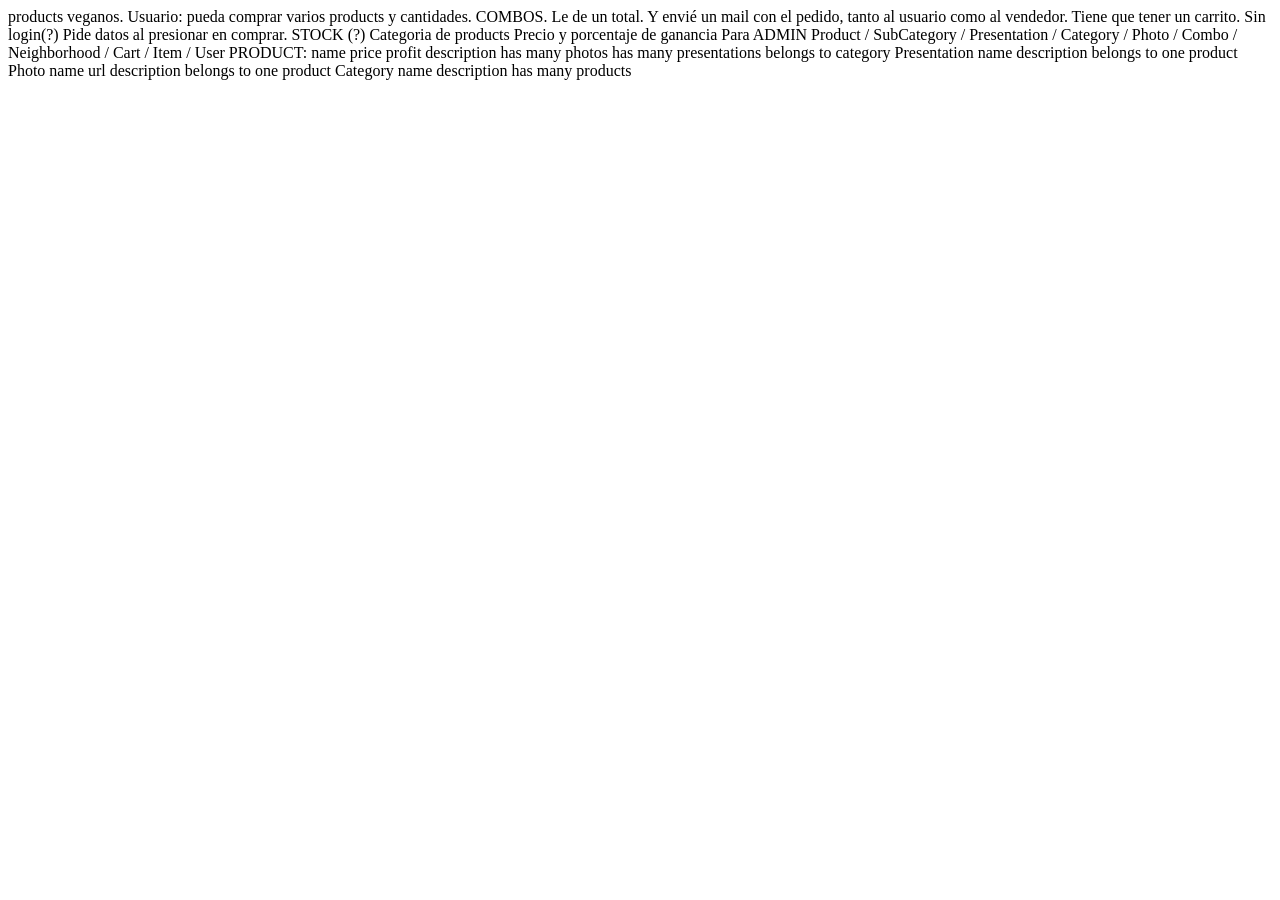
==== victor/plan.html @ ffbbf72a "victor" ====
<!DOCTYPE html>
<html lang="en" dir="ltr">
  <head>
    <meta charset="utf-8">
    <title></title>
  </head>
  <body>
    products veganos.
    Usuario: pueda comprar varios products y cantidades. COMBOS. Le de un total. Y envié un mail con el pedido, tanto al usuario como al vendedor.
    Tiene que tener un carrito.
    Sin login(?)
    Pide datos al presionar en comprar.
    STOCK (?)
    Categoria de products
    Precio y porcentaje de ganancia Para ADMIN
    Product / SubCategory / Presentation / Category / Photo / Combo / Neighborhood / Cart / Item / User

    PRODUCT:
      name
      price
      profit
      description
      has many photos
      has many presentations
      belongs to category

    Presentation
      name
      description
      belongs to one product

    Photo
      name
      url
      description
      belongs to one product

    Category
      name
      description
      has many products

  </body>
</html>
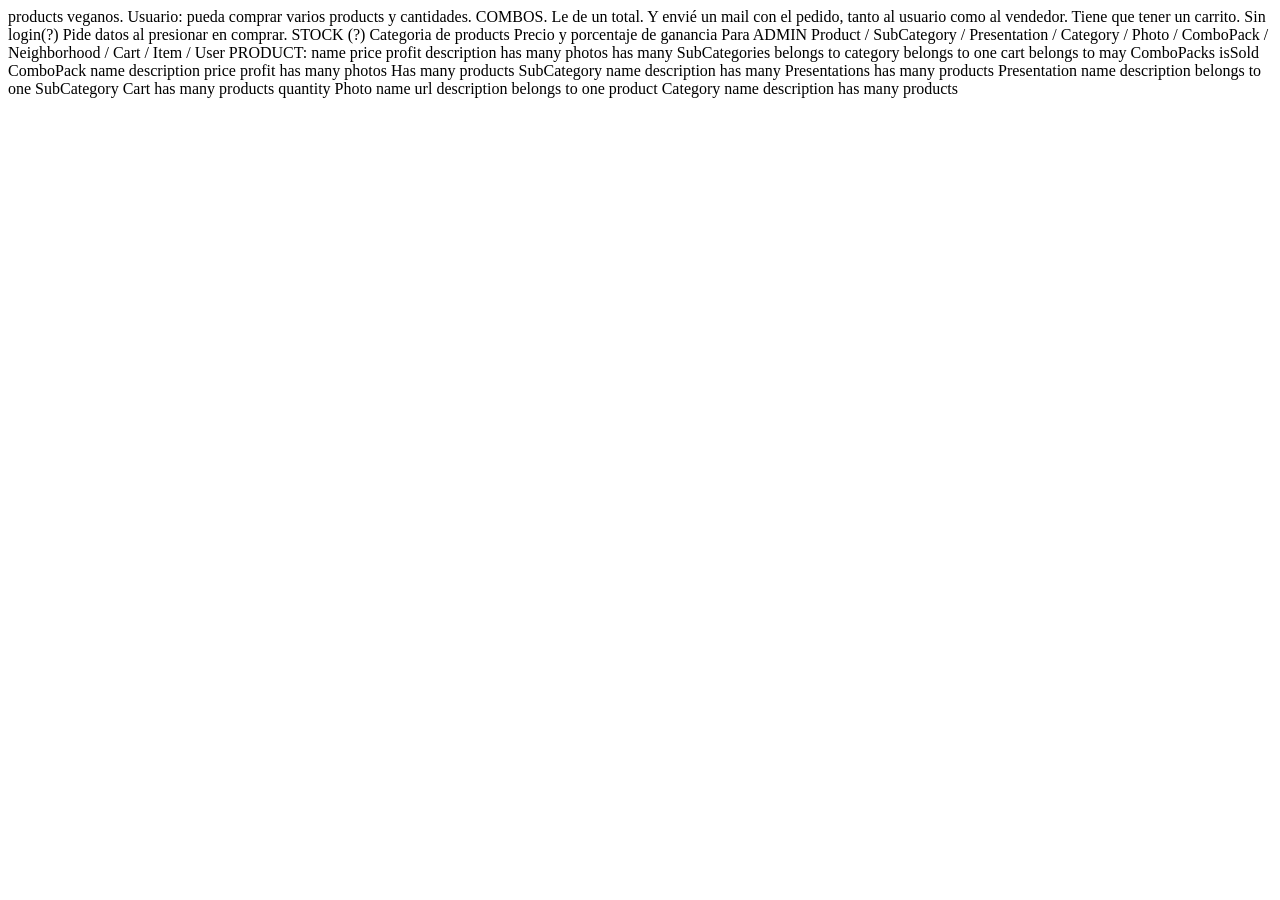
==== commit 76fd2a06: "2" ====
--- a/victor/plan.html
+++ b/victor/plan.html
@@ -13,7 +13,7 @@
     STOCK (?)
     Categoria de products
     Precio y porcentaje de ganancia Para ADMIN
-    Product / SubCategory / Presentation / Category / Photo / Combo / Neighborhood / Cart / Item / User
+    Product / SubCategory / Presentation / Category / Photo / ComboPack / Neighborhood / Cart / Item / User
 
     PRODUCT:
       name
@@ -21,20 +21,35 @@
       profit
       description
       has many photos
-      has many presentations
+      has many SubCategories
       belongs to category
-
+      belongs to one cart
+      belongs to may ComboPacks
+      isSold
+    ComboPack
+      name
+      description
+      price
+      profit
+      has many photos
+      Has many products
+    SubCategory
+      name
+      description
+      has many Presentations
+      has many products
     Presentation
       name
       description
-      belongs to one product
-
+      belongs to one SubCategory
+    Cart
+      has many products
+      quantity
     Photo
       name
       url
       description
       belongs to one product
-
     Category
       name
       description
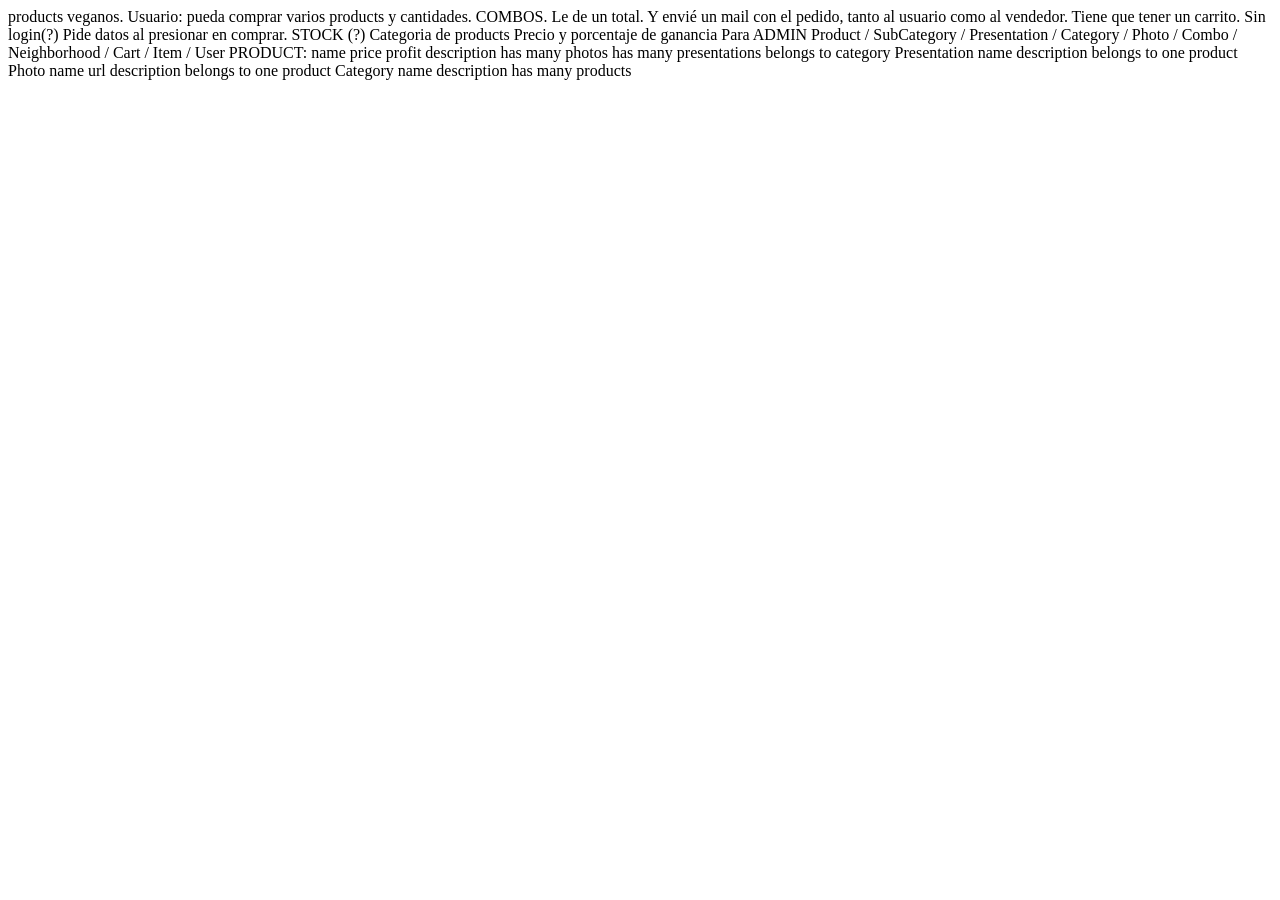
==== commit 3a500ace: "prue" ====
--- a/victor/plan.html
+++ b/victor/plan.html
@@ -1,59 +1,44 @@
-<!DOCTYPE html>
-<html lang="en" dir="ltr">
-  <head>
-    <meta charset="utf-8">
-    <title></title>
-  </head>
-  <body>
-    products veganos.
-    Usuario: pueda comprar varios products y cantidades. COMBOS. Le de un total. Y envié un mail con el pedido, tanto al usuario como al vendedor.
-    Tiene que tener un carrito.
-    Sin login(?)
-    Pide datos al presionar en comprar.
-    STOCK (?)
-    Categoria de products
-    Precio y porcentaje de ganancia Para ADMIN
-    Product / SubCategory / Presentation / Category / Photo / ComboPack / Neighborhood / Cart / Item / User
-
-    PRODUCT:
-      name
-      price
-      profit
-      description
-      has many photos
-      has many SubCategories
-      belongs to category
-      belongs to one cart
-      belongs to may ComboPacks
-      isSold
-    ComboPack
-      name
-      description
-      price
-      profit
-      has many photos
-      Has many products
-    SubCategory
-      name
-      description
-      has many Presentations
-      has many products
-    Presentation
-      name
-      description
-      belongs to one SubCategory
-    Cart
-      has many products
-      quantity
-    Photo
-      name
-      url
-      description
-      belongs to one product
-    Category
-      name
-      description
-      has many products
-
-  </body>
-</html>
+<!DOCTYPE html>
+<html lang="en" dir="ltr">
+  <head>
+    <meta charset="utf-8">
+    <title></title>
+  </head>
+  <body>
+    products veganos.
+    Usuario: pueda comprar varios products y cantidades. COMBOS. Le de un total. Y envié un mail con el pedido, tanto al usuario como al vendedor.
+    Tiene que tener un carrito.
+    Sin login(?)
+    Pide datos al presionar en comprar.
+    STOCK (?)
+    Categoria de products
+    Precio y porcentaje de ganancia Para ADMIN
+    Product / SubCategory / Presentation / Category / Photo / Combo / Neighborhood / Cart / Item / User
+
+    PRODUCT:
+      name
+      price
+      profit
+      description
+      has many photos
+      has many presentations
+      belongs to category
+
+    Presentation
+      name
+      description
+      belongs to one product
+
+    Photo
+      name
+      url
+      description
+      belongs to one product
+
+    Category
+      name
+      description
+      has many products
+
+  </body>
+</html>
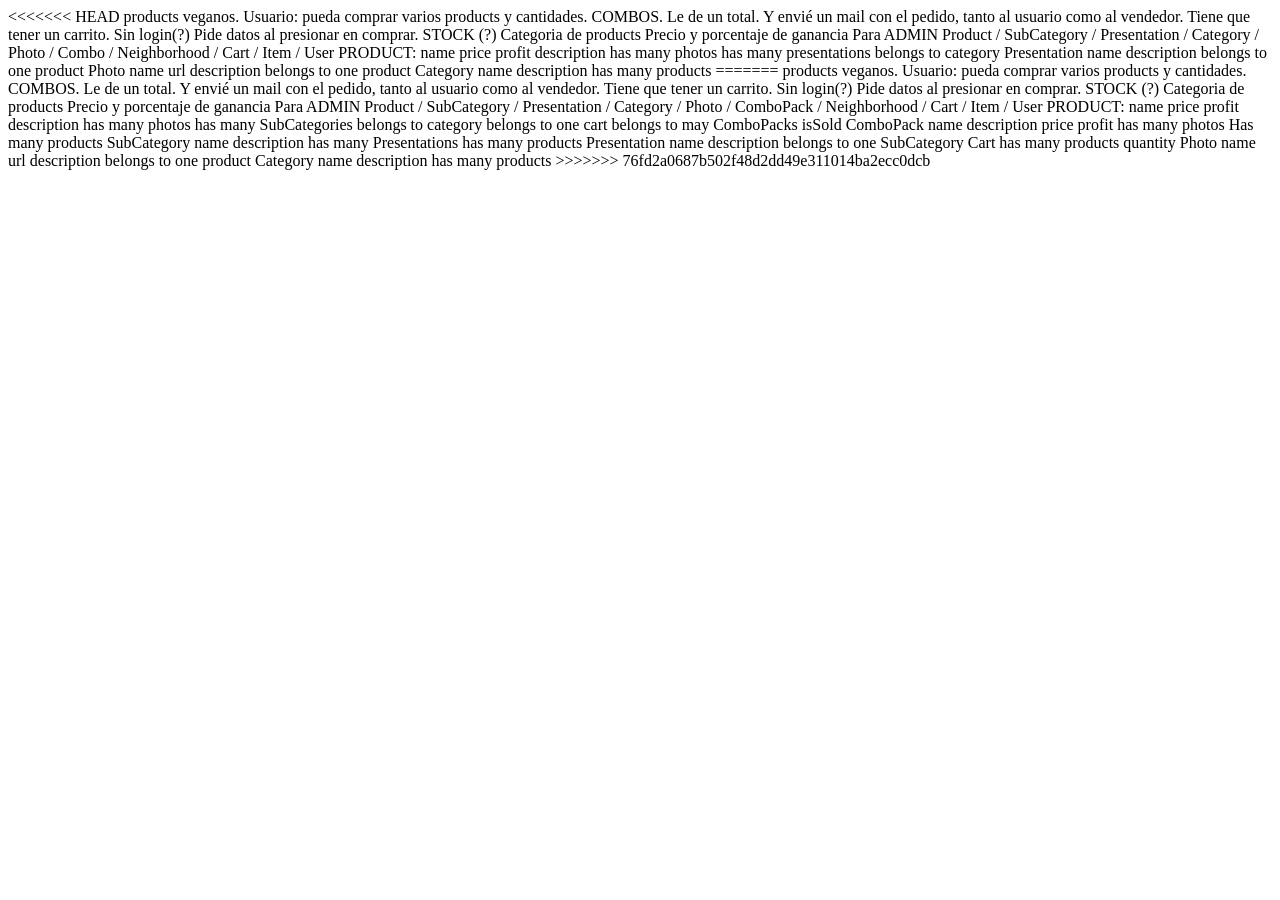
==== commit 54ab1c30: "Merge branch 'master' of https://github.com/lautaroMustang/digitalHouse Conflicts: 	victor/plan.html" ====
--- a/victor/plan.html
+++ b/victor/plan.html
@@ -1,3 +1,4 @@
+<<<<<<< HEAD
 <!DOCTYPE html>
 <html lang="en" dir="ltr">
   <head>
@@ -42,3 +43,64 @@
 
   </body>
 </html>
+=======
+<!DOCTYPE html>
+<html lang="en" dir="ltr">
+  <head>
+    <meta charset="utf-8">
+    <title></title>
+  </head>
+  <body>
+    products veganos.
+    Usuario: pueda comprar varios products y cantidades. COMBOS. Le de un total. Y envié un mail con el pedido, tanto al usuario como al vendedor.
+    Tiene que tener un carrito.
+    Sin login(?)
+    Pide datos al presionar en comprar.
+    STOCK (?)
+    Categoria de products
+    Precio y porcentaje de ganancia Para ADMIN
+    Product / SubCategory / Presentation / Category / Photo / ComboPack / Neighborhood / Cart / Item / User
+
+    PRODUCT:
+      name
+      price
+      profit
+      description
+      has many photos
+      has many SubCategories
+      belongs to category
+      belongs to one cart
+      belongs to may ComboPacks
+      isSold
+    ComboPack
+      name
+      description
+      price
+      profit
+      has many photos
+      Has many products
+    SubCategory
+      name
+      description
+      has many Presentations
+      has many products
+    Presentation
+      name
+      description
+      belongs to one SubCategory
+    Cart
+      has many products
+      quantity
+    Photo
+      name
+      url
+      description
+      belongs to one product
+    Category
+      name
+      description
+      has many products
+
+  </body>
+</html>
+>>>>>>> 76fd2a0687b502f48d2dd49e311014ba2ecc0dcb
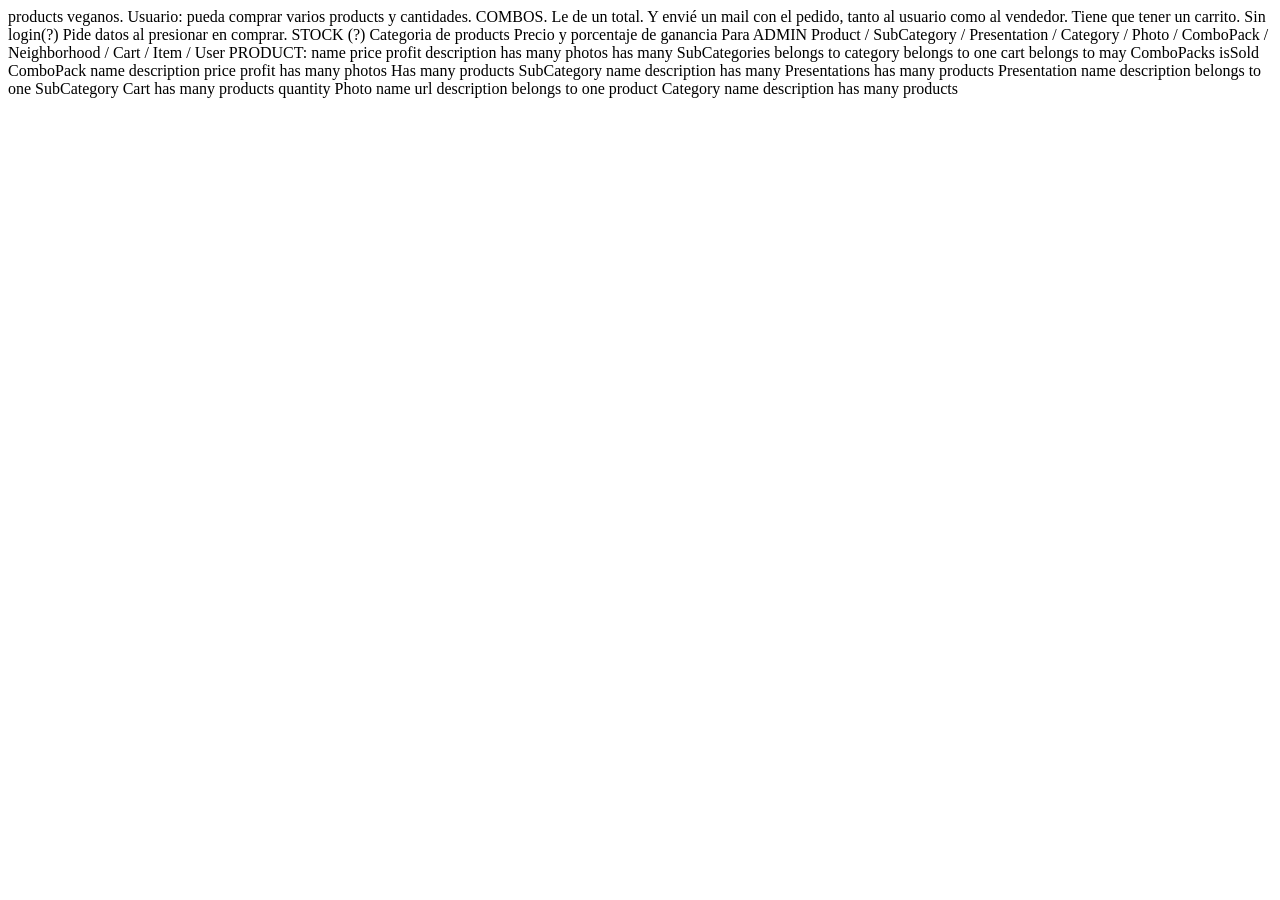
==== commit d5029c99: "sdfsdf" ====
--- a/victor/plan.html
+++ b/victor/plan.html
@@ -1,49 +1,3 @@
-<<<<<<< HEAD
-<!DOCTYPE html>
-<html lang="en" dir="ltr">
-  <head>
-    <meta charset="utf-8">
-    <title></title>
-  </head>
-  <body>
-    products veganos.
-    Usuario: pueda comprar varios products y cantidades. COMBOS. Le de un total. Y envié un mail con el pedido, tanto al usuario como al vendedor.
-    Tiene que tener un carrito.
-    Sin login(?)
-    Pide datos al presionar en comprar.
-    STOCK (?)
-    Categoria de products
-    Precio y porcentaje de ganancia Para ADMIN
-    Product / SubCategory / Presentation / Category / Photo / Combo / Neighborhood / Cart / Item / User
-
-    PRODUCT:
-      name
-      price
-      profit
-      description
-      has many photos
-      has many presentations
-      belongs to category
-
-    Presentation
-      name
-      description
-      belongs to one product
-
-    Photo
-      name
-      url
-      description
-      belongs to one product
-
-    Category
-      name
-      description
-      has many products
-
-  </body>
-</html>
-=======
 <!DOCTYPE html>
 <html lang="en" dir="ltr">
   <head>
@@ -103,4 +57,3 @@
 
   </body>
 </html>
->>>>>>> 76fd2a0687b502f48d2dd49e311014ba2ecc0dcb
